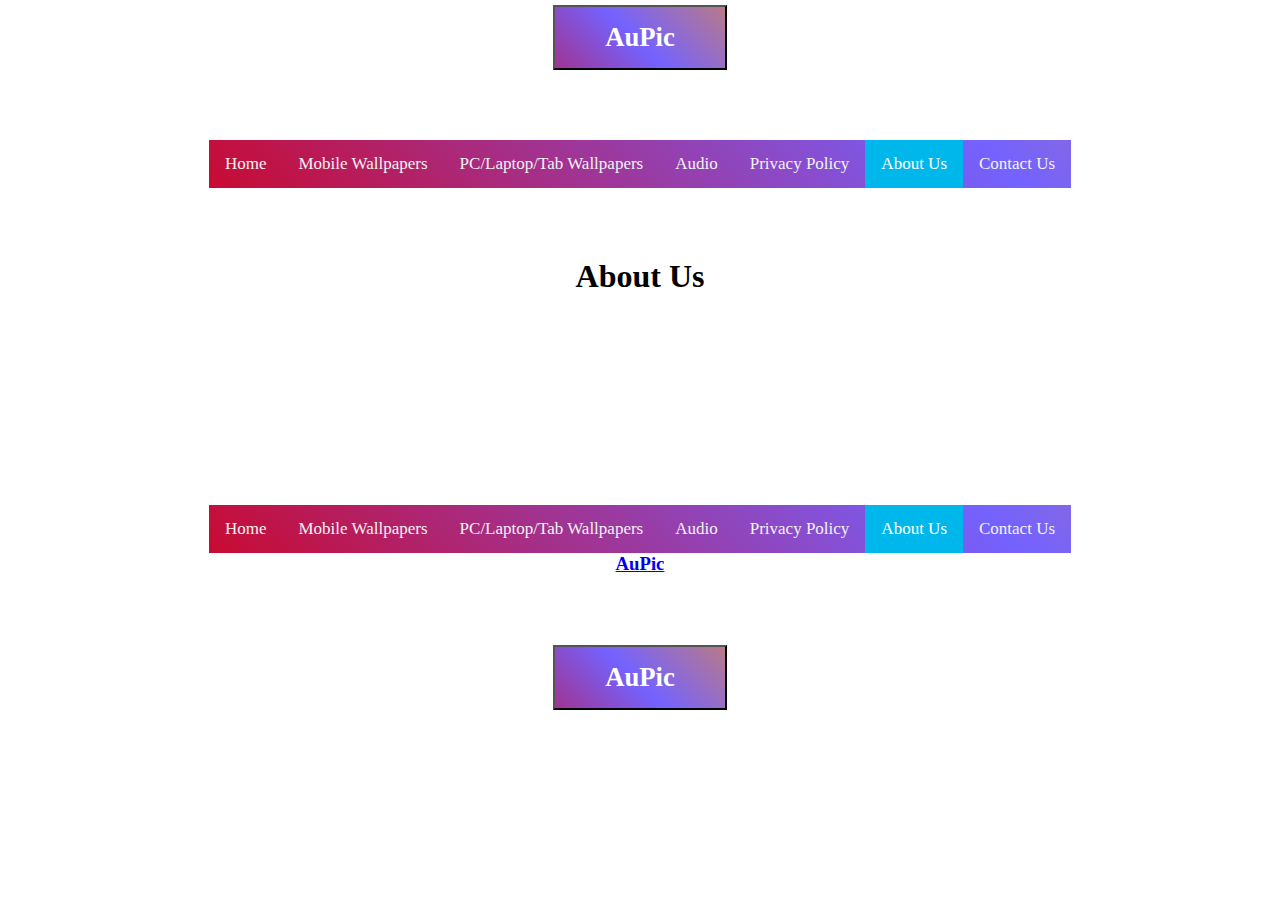
==== AboutUs.html @ 4f1f565c "updated" ====
<!DOCTYPE html>
<html>
    <head>
         <title>AuPic | About Us</title>
         <meta name="google-site-verification" content="hLHqIqrYPmpkpQctnAFCNXI2EXzOaOmrEfeTyv8QuOc" />
         <link rel="icon" type="image/x-icon" href="https://lh3.googleusercontent.com/u/5/drive-viewer/AITFw-zuRS6E9mZD5NNqDWbMTGXYgxPMrRFpBVk67FvgD3L8jVOjWhcKDp1LzRgsJsQM7ZsQBWK8Aerm3yg5y9DA1acEFMwHzw=w1210-h657">
         <link rel="stylesheet" type="text/css" href="style.css">

    </head>
    
    <body>
        <div class="container">
        <header><meta name="viewport" content="width=device-width, initial-scale=1.0"><a href="https://au-pic.github.io/aupic/index.html"><center><button><h1 style="font-family:verdana">AuPic</h1></button></center></a></header>



        <nav>            
            <div class="topnav">
                 <a href="index.html">Home</a>
                 <a href="MobileWallpaper.html">Mobile Wallpapers</a>
                 <a href="DesktopWallpaper.html">PC/Laptop/Tab Wallpapers</a>
                 <a href="Audio.html">Audio</a>
                 <a href="PrivacyPolicy.html">Privacy Policy</a>
                 <a class="active" href="AboutUs.html">About Us</a>
                 <a href="ContactUs.html">Contact Us</a>
            </div>
        </nav>

            <center><h1 style="font-family:verdana">About Us</h1></center>
            <center><h3 style="font-family:verdana"></h3></center>
            <center><h1 style="font-family:verdana"></h1></center>                   
         

        <footer>
             <nav>                 
                 <div class="topnav">
                     <a href="index.html">Home</a>
                     <a href="MobileWallpaper.html">Mobile Wallpapers</a>
                     <a href="DesktopWallpaper.html">PC/Laptop/Tab Wallpapers</a>
                     <a href="Audio.html">Audio</a>
                     <a href="PrivacyPolicy.html">Privacy Policy</a>
                     <a class="active" href="AboutUs.html">About Us</a>
                     <a href="ContactUs.html">Contact Us</a>
                 </div>                 
             </nav>
             <h3 style="font-family:verdana"><a href="https://au-pic.github.io/aupic/index.html"><center>AuPic</center></a></h3>
        </footer>
        <a href="https://au-pic.github.io/aupic/index.html"><center><button><h1 style="font-family:verdana">AuPic</h1></button></center></a>
        </div>

    </body>
</html>
---- style.css ----
*{

  padding: 0;
  margin: 0;
  box-sizing: border-box;
}
.bg{
  height: infinite;
  width: infinite;
  background: linear-gradient(45deg,#d2001a,#7462ff,#f48e21,#23d5ab);
  background-size: 300% 300%;
  animation: color 12s ease-in-out infinite;
}
@keyframes color{
  0%{
    background-position: 0 50%;
  }
  50%{
    background-position: 100% 50%;
  }
  100%{
    background-position: 0 50%;
  }
}


body {
  margin: 0;
  font-family: verdana;

  display: flex;
  justify-content: center;
  align-items: center;
  margin: 5px 5px;
}
img{
  width: 100%;
  height: auto;
  border-radius: 5px;
  cursor: pointer;
}
.container{
  display: flex;
  justify-content: center;
  align-items: center;
  flex-direction: column;
  gap: 70px;
}
.row{
  display: flex;
  gap: 15px;
}
.gallery{
  display: flex;
}
.col{
  display: flex;
  flex-direction: column;
  gap: 15px;
}
button{
  padding: 15px 50px;
  background: linear-gradient(45deg,#d2001a,#7462ff,#f48e21,#23d5ab);
  background-size: 300% 300%;
  animation: color 12s ease-in-out infinite;  
  color: white;
  font-family: verdana;
}
button:hover{
  background: linear-gradient(45deg,#d2001a,#7462ff,#f48e21,#23d5ab);
  background-size: 300% 300%;
  animation: color 12s ease-in-out infinite;
  cursor: pointer;  
}




@media screen and (max-width:750px){
  .row{
    flex-direction: column;
  }
}





.topnav {
  overflow: hidden;
  background: linear-gradient(45deg,#d2001a,#7462ff,#f48e21,#23d5ab);
  background-size: 300% 300%;
  animation: color 12s ease-in-out infinite;
}
@keyframes color{
  0%{
    background-position: 0 50%;
  }
  50%{
    background-position: 100% 50%;
  }
  100%{
    background-position: 0 50%;
  }
}

.topnav a {
  float: left;
  color: #f2f2f2;
  text-align: center;
  padding: 14px 16px;
  text-decoration: none;
  font-size: 17px;
}

.topnav a:hover {
  background-color: #ddd;
  color: black;
}

.topnav a.active {
  background-color: #00b7eb;
  color: white;
}
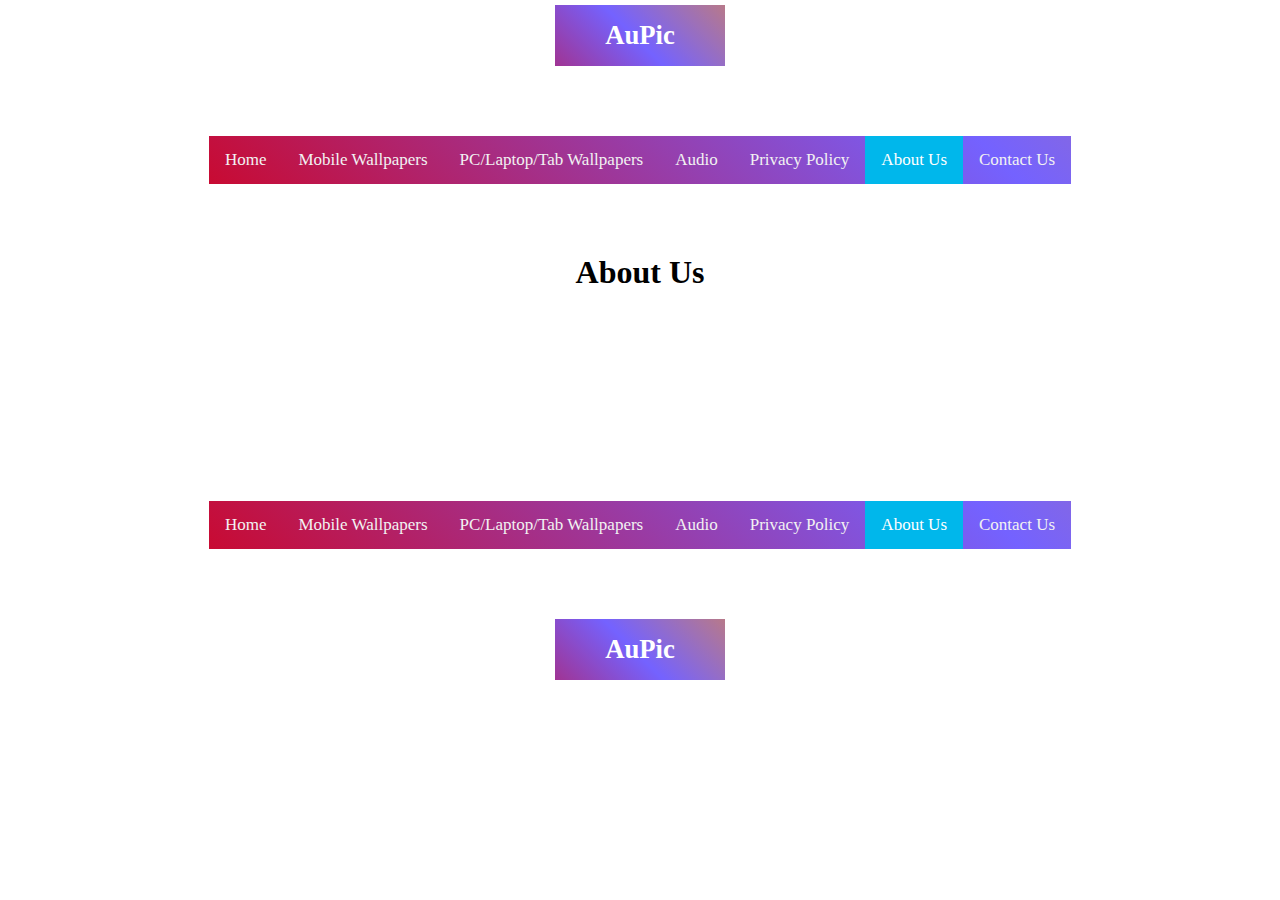
==== commit d8416390: "updated" ====
--- a/AboutUs.html
+++ b/AboutUs.html
@@ -43,7 +43,6 @@
                      <a href="ContactUs.html">Contact Us</a>
                  </div>                 
              </nav>
-             <h3 style="font-family:verdana"><a href="https://au-pic.github.io/aupic/index.html"><center>AuPic</center></a></h3>
         </footer>
         <a href="https://au-pic.github.io/aupic/index.html"><center><button><h1 style="font-family:verdana">AuPic</h1></button></center></a>
         </div>
--- a/style.css
+++ b/style.css
@@ -65,6 +65,7 @@
   animation: color 12s ease-in-out infinite;  
   color: white;
   font-family: verdana;
+  border: snow;
 }
 button:hover{
   background: linear-gradient(45deg,#d2001a,#7462ff,#f48e21,#23d5ab);
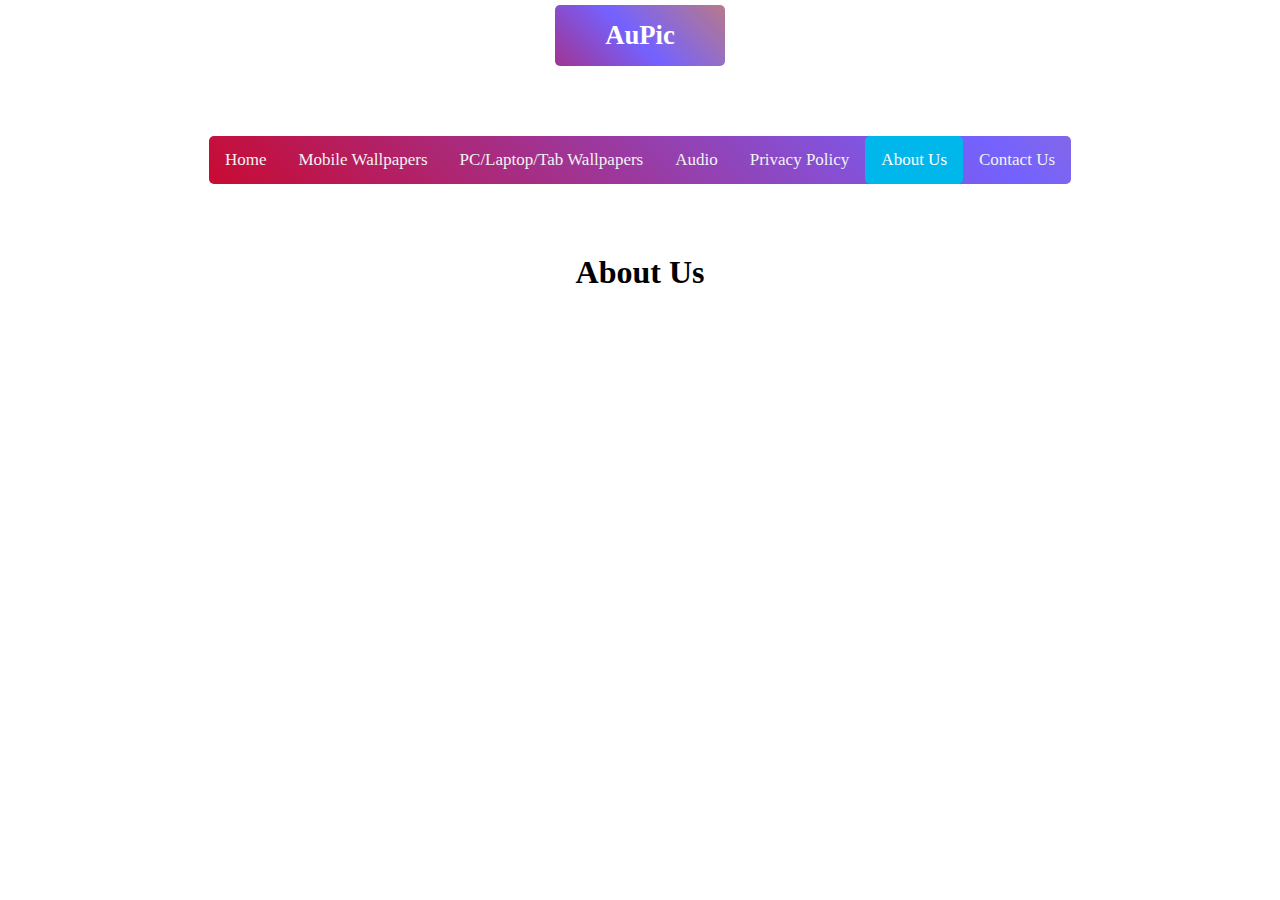
==== commit 21ff845f: "Update AboutUs.html" ====
--- a/AboutUs.html
+++ b/AboutUs.html
@@ -30,7 +30,7 @@
             <center><h3 style="font-family:verdana"></h3></center>
             <center><h1 style="font-family:verdana"></h1></center>                   
          
-
+<!--
         <footer>
              <nav>                 
                  <div class="topnav">
@@ -45,6 +45,7 @@
              </nav>
         </footer>
         <a href="https://au-pic.github.io/aupic/index.html"><center><button><h1 style="font-family:verdana">AuPic</h1></button></center></a>
+        -->
         </div>
 
     </body>
--- a/style.css
+++ b/style.css
@@ -66,6 +66,7 @@
   color: white;
   font-family: verdana;
   border: snow;
+  border-radius: 5px;
 }
 button:hover{
   background: linear-gradient(45deg,#d2001a,#7462ff,#f48e21,#23d5ab);
@@ -92,6 +93,7 @@
   background: linear-gradient(45deg,#d2001a,#7462ff,#f48e21,#23d5ab);
   background-size: 300% 300%;
   animation: color 12s ease-in-out infinite;
+  border-radius: 5px;
 }
 @keyframes color{
   0%{
@@ -112,16 +114,19 @@
   padding: 14px 16px;
   text-decoration: none;
   font-size: 17px;
+  border-radius: 5px;
 }
 
 .topnav a:hover {
   background-color: #ddd;
   color: black;
+  border-radius: 5px;
 }
 
 .topnav a.active {
   background-color: #00b7eb;
   color: white;
+  border-radius: 5px;
 }
 
 
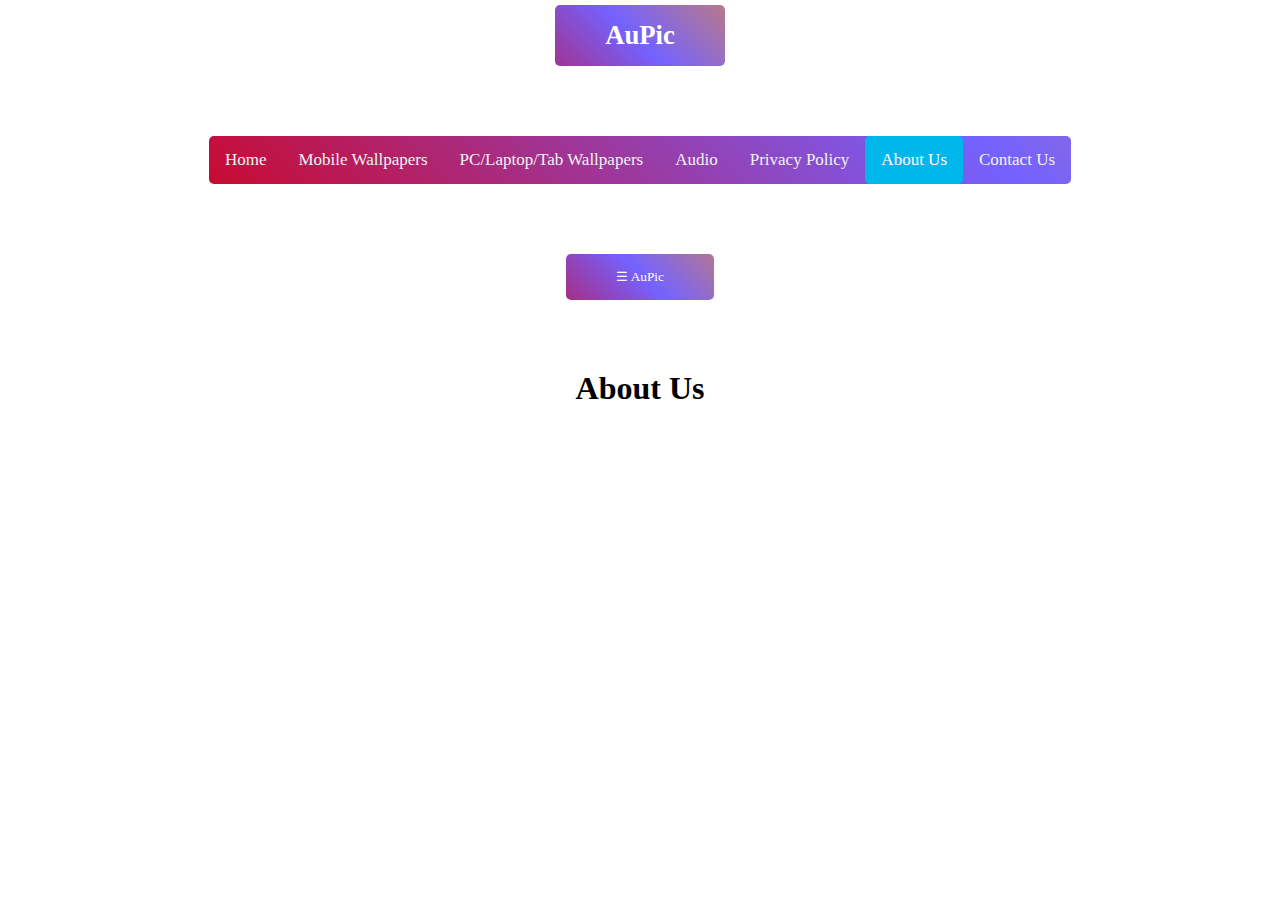
==== commit fbc57b3c: "updated" ====
--- a/AboutUs.html
+++ b/AboutUs.html
@@ -5,6 +5,7 @@
          <meta name="google-site-verification" content="hLHqIqrYPmpkpQctnAFCNXI2EXzOaOmrEfeTyv8QuOc" />
          <link rel="icon" type="image/x-icon" href="https://lh3.googleusercontent.com/u/5/drive-viewer/AITFw-zuRS6E9mZD5NNqDWbMTGXYgxPMrRFpBVk67FvgD3L8jVOjWhcKDp1LzRgsJsQM7ZsQBWK8Aerm3yg5y9DA1acEFMwHzw=w1210-h657">
          <link rel="stylesheet" type="text/css" href="style.css">
+         <script src="aupic.js"></script>
 
     </head>
     
@@ -14,8 +15,8 @@
 
 
 
-        <nav>            
-            <div class="topnav">
+                   
+            <div class="topnav" id="myTopnav">
                  <a href="index.html">Home</a>
                  <a href="MobileWallpaper.html">Mobile Wallpapers</a>
                  <a href="DesktopWallpaper.html">PC/Laptop/Tab Wallpapers</a>
@@ -23,8 +24,14 @@
                  <a href="PrivacyPolicy.html">Privacy Policy</a>
                  <a class="active" href="AboutUs.html">About Us</a>
                  <a href="ContactUs.html">Contact Us</a>
+                 <a href="javascript:void(0);" class="icon" onclick="myFunction()">
+                     <i class="fa fa-bars"></i></a>
             </div>
-        </nav>
+
+            <div id="main">
+              <button class="openbtn" onclick="openNav()">☰ AuPic</button>
+            </div> 
+        
 
             <center><h1 style="font-family:verdana">About Us</h1></center>
             <center><h3 style="font-family:verdana"></h3></center>
@@ -45,7 +52,7 @@
              </nav>
         </footer>
         <a href="https://au-pic.github.io/aupic/index.html"><center><button><h1 style="font-family:verdana">AuPic</h1></button></center></a>
-        -->
+        -->
         </div>
 
     </body>
--- a/style.css
+++ b/style.css
@@ -129,4 +129,29 @@
   border-radius: 5px;
 }
 
+.topnav .icon {
+  display: none;
+}
 
+@media screen and (max-width: 600px) {
+  .topnav a:not(:first-child) {display: none;}
+  .topnav a.icon {
+    float: right;
+    display: block;
+  }
+}
+
+@media screen and (max-width: 600px) {
+  .topnav.responsive {position: relative;}
+  .topnav.responsive .icon {
+    position: absolute;
+    right: 0;
+    top: 0;
+  }
+  .topnav.responsive a {
+    float: none;
+    display: block;
+    text-align: left;
+  }
+}
+
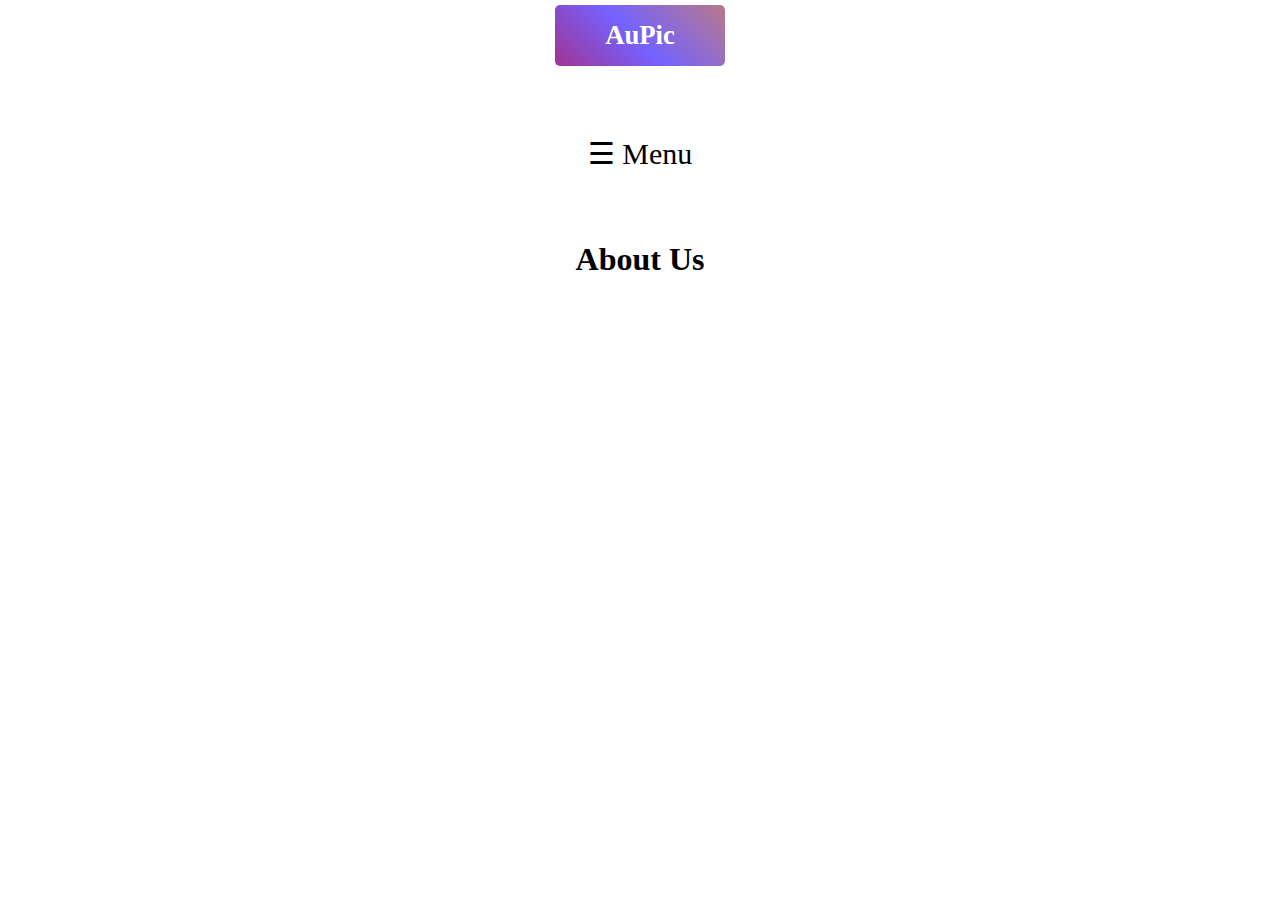
==== commit cbaa20fb: "updated" ====
--- a/AboutUs.html
+++ b/AboutUs.html
@@ -17,20 +17,20 @@
 
                    
             <div class="topnav" id="myTopnav">
-                 <a href="index.html">Home</a>
-                 <a href="MobileWallpaper.html">Mobile Wallpapers</a>
-                 <a href="DesktopWallpaper.html">PC/Laptop/Tab Wallpapers</a>
-                 <a href="Audio.html">Audio</a>
-                 <a href="PrivacyPolicy.html">Privacy Policy</a>
-                 <a class="active" href="AboutUs.html">About Us</a>
-                 <a href="ContactUs.html">Contact Us</a>
-                 <a href="javascript:void(0);" class="icon" onclick="myFunction()">
-                     <i class="fa fa-bars"></i></a>
-            </div>
+                 <a href="javascript:void(0)" class="closebtn" onclick="closeNav()">&times;</a>
+                 <div class="overlay-content">
+                     <a href="index.html">Home</a>
+                     <a href="MobileWallpaper.html">Mobile Wallpapers</a>
+                     <a href="DesktopWallpaper.html">PC/Laptop/Tab Wallpapers</a>
+                     <a href="Audio.html">Audio</a>
+                     <a href="PrivacyPolicy.html">Privacy Policy</a>
+                     <a class="active" href="AboutUs.html">About Us</a>
+                     <a href="ContactUs.html">Contact Us</a>
+                 </div>
+                 
+            </div>  
 
-            <div id="main">
-              <button class="openbtn" onclick="openNav()">☰ AuPic</button>
-            </div> 
+            <span style="font-size:30px;cursor:pointer" onclick="openNav()">&#9776; Menu</span>
         
 
             <center><h1 style="font-family:verdana">About Us</h1></center>
--- a/style.css
+++ b/style.css
@@ -87,71 +87,57 @@
 
 
 
+.topnav {
+  height: 100%;
+  width: 0;
+  position: fixed;
+  z-index: 1;
+  top: 0;
+  left: 0;
+  background-color: rgb(0,0,0);
+  background-color: rgba(0,0,0, 0.9);
+  overflow-x: hidden;
+  transition: 0.5s;
+}
 
-.topnav {
-  overflow: hidden;
-  background: linear-gradient(45deg,#d2001a,#7462ff,#f48e21,#23d5ab);
-  background-size: 300% 300%;
-  animation: color 12s ease-in-out infinite;
-  border-radius: 5px;
-}
-@keyframes color{
-  0%{
-    background-position: 0 50%;
-  }
-  50%{
-    background-position: 100% 50%;
-  }
-  100%{
-    background-position: 0 50%;
-  }
+.topnav-content {
+  position: relative;
+  top: 25%;
+  width: 100%;
+  text-align: center;
+  margin-top: 30px;
 }
 
 .topnav a {
-  float: left;
-  color: #f2f2f2;
-  text-align: center;
-  padding: 14px 16px;
+  padding: 8px;
   text-decoration: none;
-  font-size: 17px;
+  font-size: 36px;
+  background: linear-gradient(45deg,#d2001a,#7462ff,#f48e21,#23d5ab);
+  background-size: 300% 300%;
+  animation: color 12s ease-in-out infinite;  
+  color: white;
+  font-family: verdana;
   border-radius: 5px;
+  display: block;
+  transition: 0.3s;
 }
 
-.topnav a:hover {
-  background-color: #ddd;
-  color: black;
-  border-radius: 5px;
+.topnav a:hover, .topnav a:focus {
+  color: #f1f1f1;
 }
 
-.topnav a.active {
-  background-color: #00b7eb;
-  color: white;
-  border-radius: 5px;
+.topnav .closebtn {
+  position: absolute;
+  top: 20px;
+  right: 45px;
+  font-size: 60px;
 }
 
-.topnav .icon {
-  display: none;
-}
-
-@media screen and (max-width: 600px) {
-  .topnav a:not(:first-child) {display: none;}
-  .topnav a.icon {
-    float: right;
-    display: block;
+@media screen and (max-height: 450px) {
+  .topnav a {font-size: 20px}
+  .topnav .closebtn {
+  font-size: 40px;
+  top: 15px;
+  right: 35px;
   }
-}
-
-@media screen and (max-width: 600px) {
-  .topnav.responsive {position: relative;}
-  .topnav.responsive .icon {
-    position: absolute;
-    right: 0;
-    top: 0;
-  }
-  .topnav.responsive a {
-    float: none;
-    display: block;
-    text-align: left;
-  }
-}
-
+}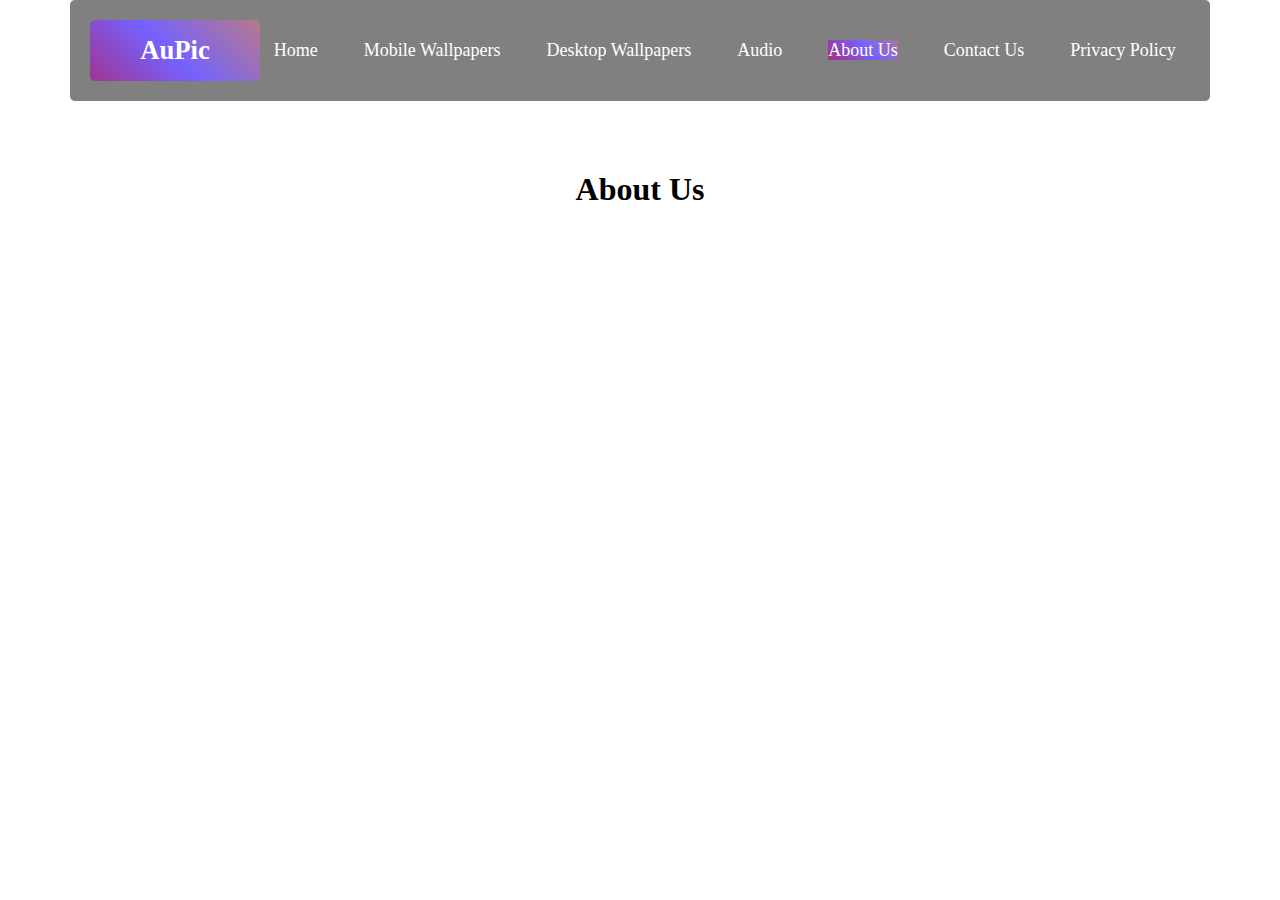
==== commit 120ffb85: "updated" ====
--- a/AboutUs.html
+++ b/AboutUs.html
@@ -11,26 +11,32 @@
     
     <body>
         <div class="container">
-        <header><meta name="viewport" content="width=device-width, initial-scale=1.0"><a href="https://au-pic.github.io/aupic/index.html"><center><button><h1 style="font-family:verdana">AuPic</h1></button></center></a></header>
+        <header><meta name="viewport" content="width=device-width, initial-scale=1.0">
+        <nav class="navbar">
+    <!-- LOGO -->
+    <div class="logo"><a href="https://au-pic.github.io/aupic/index.html"><button><h1 style="font-family:verdana">AuPic</h1></button></a></div>
 
+    <!-- NAVIGATION MENU -->
+    <ul class="nav-links">
 
+      <!-- USING CHECKBOX HACK -->
+      <input type="checkbox" id="checkbox_toggle" />
+      <label for="checkbox_toggle" class="hamburger">&#9776;</label>
 
-                   
-            <div class="topnav" id="myTopnav">
-                 <a href="javascript:void(0)" class="closebtn" onclick="closeNav()">&times;</a>
-                 <div class="overlay-content">
-                     <a href="index.html">Home</a>
-                     <a href="MobileWallpaper.html">Mobile Wallpapers</a>
-                     <a href="DesktopWallpaper.html">PC/Laptop/Tab Wallpapers</a>
-                     <a href="Audio.html">Audio</a>
-                     <a href="PrivacyPolicy.html">Privacy Policy</a>
-                     <a class="active" href="AboutUs.html">About Us</a>
-                     <a href="ContactUs.html">Contact Us</a>
-                 </div>
-                 
-            </div>  
+      <!-- NAVIGATION MENUS -->
+      <div class="menu">
 
-            <span style="font-size:30px;cursor:pointer" onclick="openNav()">&#9776; Menu</span>
+        <li><a href="index.html">Home</a></li>
+        <li><a href="MobileWallpaper.html">Mobile Wallpapers</a></li>
+        <li><a href="DesktopWallpaper.html">Desktop Wallpapers</a></li>
+        <li><a href="Audio.html">Audio</a></li>
+        <li><a class="active" href="AboutUs.html">About Us</a></li>
+        <li><a href="ContactUs.html">Contact Us</a></li>
+        <li><a href="PrivacyPolicy.html">Privacy Policy</a></li>
+      </div>
+    </ul>
+    </nav>
+    </header>
         
 
             <center><h1 style="font-family:verdana">About Us</h1></center>
--- a/style.css
+++ b/style.css
@@ -27,11 +27,6 @@
 body {
   margin: 0;
   font-family: verdana;
-
-  display: flex;
-  justify-content: center;
-  align-items: center;
-  margin: 5px 5px;
 }
 img{
   width: 100%;
@@ -85,59 +80,176 @@
 }
 
 
-
-
-.topnav {
-  height: 100%;
-  width: 0;
-  position: fixed;
-  z-index: 1;
-  top: 0;
-  left: 0;
-  background-color: rgb(0,0,0);
-  background-color: rgba(0,0,0, 0.9);
-  overflow-x: hidden;
-  transition: 0.5s;
-}
-
-.topnav-content {
-  position: relative;
-  top: 25%;
-  width: 100%;
+/* Add an active class to highlight the current page */
+.navbar a.active {
+  background: linear-gradient(45deg,#d2001a,#7462ff,#f48e21,#23d5ab);
+  background-size: 300% 300%;
+  animation: color 12s ease-in-out infinite;
+  cursor: pointer;
+  border-radius: 5px
+  color: white;
+}
+
+/* UTILITIES */
+* {
+  margin: 0;
+  padding: 0;
+  box-sizing: border-box;
+}
+
+body {
+  font-family: verdana;
+}
+
+a {
+  text-decoration: none;
+}
+
+li {
+  list-style: none;
+}
+
+/* NAVBAR STYLING STARTS */
+.navbar {
+  display: flex;
+  align-items: center;
+  justify-content: space-between;
+  padding: 20px;
+  background-color: grey;
+  cursor: pointer;
+  border-radius: 5px;
+  transition: 0.3s ease;
+  color: white;
+}
+
+.nav-links a {
+  color: white;
+}
+
+/* LOGO */
+.logo {
+  font-size: 32px;
+}
+
+/* NAVBAR MENU */
+.menu {
+  display: flex;
+  gap: 1em;
+  font-size: 18px;
+}
+
+.menu li:hover {
+  background: linear-gradient(45deg,#d2001a,#7462ff,#f48e21,#23d5ab);
+  background-size: 300% 300%;
+  animation: color 12s ease-in-out infinite;
+  cursor: pointer;
+  border-radius: 5px;
+  transition: 0.3s ease;
+}
+
+.menu li {
+  padding: 5px 14px;
+}
+
+/* DROPDOWN MENU */
+.services {
+  position: relative; 
+}
+
+.dropdown {
+  background-color: rgb(1, 139, 139);
+  padding: 1em 0;
+  position: absolute; /*WITH RESPECT TO PARENT*/
+  display: none;
+  border-radius: 8px;
+  top: 35px;
+}
+
+.dropdown li + li {
+  margin-top: 10px;
+}
+
+.dropdown li {
+  padding: 0.5em 1em;
+  width: 8em;
   text-align: center;
-  margin-top: 30px;
-}
-
-.topnav a {
-  padding: 8px;
-  text-decoration: none;
-  font-size: 36px;
-  background: linear-gradient(45deg,#d2001a,#7462ff,#f48e21,#23d5ab);
-  background-size: 300% 300%;
-  animation: color 12s ease-in-out infinite;  
-  color: white;
-  font-family: verdana;
-  border-radius: 5px;
+}
+
+.dropdown li:hover {
+  background: linear-gradient(45deg,#d2001a,#7462ff,#f48e21,#23d5ab);
+  background-size: 300% 300%;
+  animation: color 12s ease-in-out infinite;
+  cursor: pointer;
+  border-radius: 5px;
+}
+
+.services:hover .dropdown {
   display: block;
-  transition: 0.3s;
-}
-
-.topnav a:hover, .topnav a:focus {
-  color: #f1f1f1;
-}
-
-.topnav .closebtn {
-  position: absolute;
-  top: 20px;
-  right: 45px;
-  font-size: 60px;
-}
-
-@media screen and (max-height: 450px) {
-  .topnav a {font-size: 20px}
-  .topnav .closebtn {
-  font-size: 40px;
-  top: 15px;
-  right: 35px;
+}
+/* RESPONSIVE NAVBAR MENU STARTS */
+
+/* CHECKBOX HACK */
+
+input[type=checkbox] {
+  display: none;
+} 
+
+/* HAMBURGER MENU */
+.hamburger {
+  display: none;
+  font-size: 24px;
+  user-select: none;
+}
+
+/* APPLYING MEDIA QUERIES */
+@media (max-width: 768px) {
+ .menu {
+    display:none;
+    position: absolute;
+    background: linear-gradient(45deg,#d2001a,#7462ff,#f48e21,#23d5ab);
+    background-size: 300% 300%;
+    animation: color 12s ease-in-out infinite;
+    cursor: pointer;
+    border-radius: 5px;
+    right: 0;
+    left: 0;
+    text-align: center;
+    padding: 16px 0;
+  }
+
+  .menu li:hover {
+    display: inline-block;
+    background: linear-gradient(45deg,#d2001a,#7462ff,#f48e21,#23d5ab);
+    background-size: 300% 300%;
+    animation: color 12s ease-in-out infinite;
+    cursor: pointer;
+    border-radius: 5px;
+    transition: 0.3s ease;
+  }
+
+  .menu li + li {
+    margin-top: 12px;
+  }
+
+  input[type=checkbox]:checked ~ .menu {
+    display: block;
+  }
+
+  .hamburger {
+    display: block;
+  }
+
+  .dropdown {
+    left: 50%;
+    top: 30px;
+    transform: translateX(35%);
+  }
+
+  .dropdown li:hover {
+    background: linear-gradient(45deg,#d2001a,#7462ff,#f48e21,#23d5ab);
+    background-size: 300% 300%;
+    animation: color 12s ease-in-out infinite;
+    cursor: pointer;
+    border-radius: 5px;
   }
 }